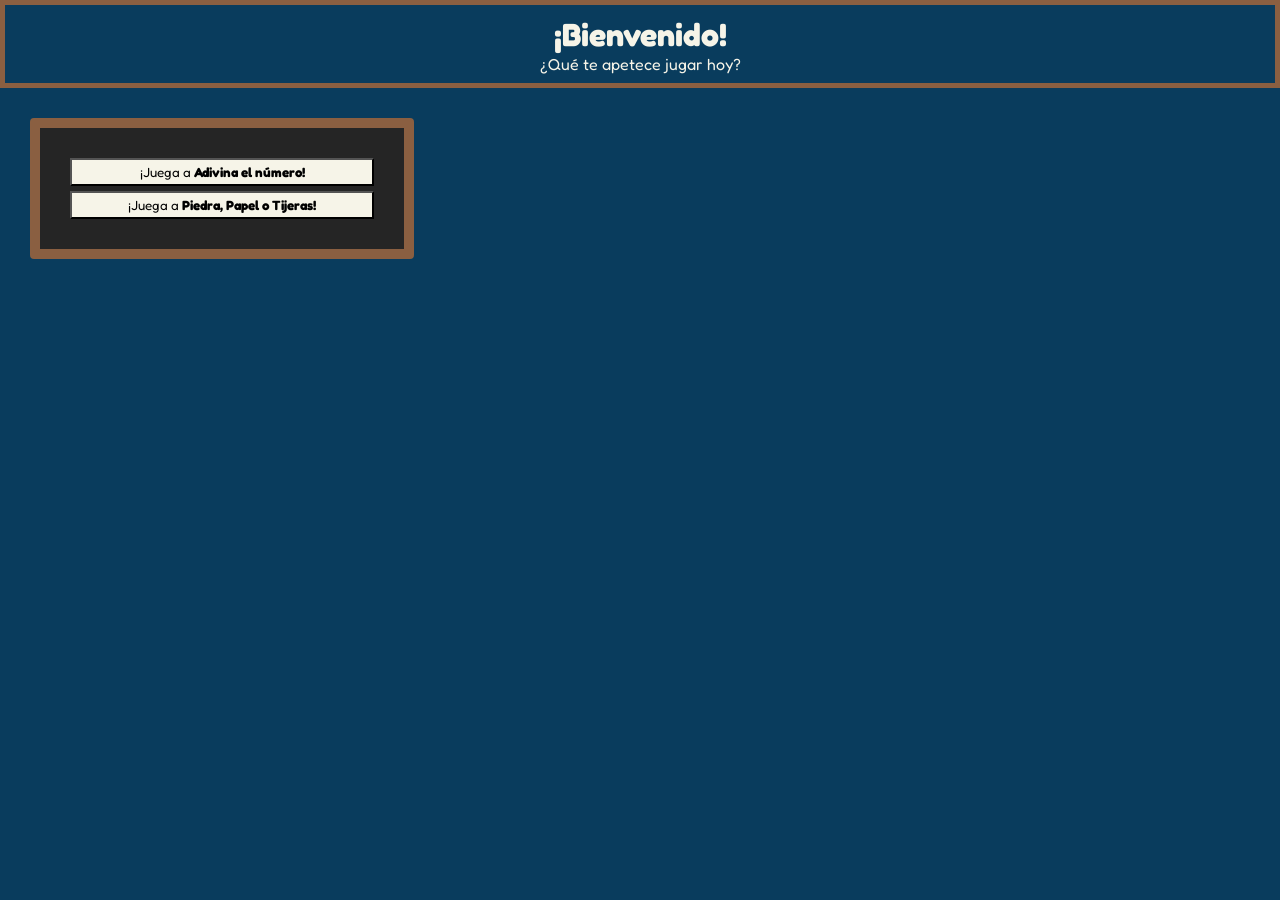
==== menu.html @ 56885381 "fix: evento click de los dos primeros juegos funcionales." ====
<!DOCTYPE html>
<html lang="es">
<head>
    <meta charset="UTF-8">
    <meta name="viewport" content="width=device-width, initial-scale=1.0">
    <title>Minijuegos Clásicos</title>
    <link rel="stylesheet" href="menu.css">
    <link href="https://fonts.googleapis.com/css2?family=Bitcount+Prop+Single+Ink:wght@100..900&family=Fredoka:wght@300..700&family=Roboto:ital,wght@0,100..900;1,100..900&display=swap" rel="stylesheet">

</head>
<body>
    <div class="padre">
        
        <div class="MensajeBienvenida">
            <h1>¡Bienvenido!</h1>
            <p>¿Qué te apetece jugar hoy?</p>
        </div>

        <div class="estructuraCentral">
            <div class="menuEleccion">
                <button class="AdivinaNumero">¡Juega a <strong>Adivina el número!</strong></button>
                <button class="PPT">¡Juega a <strong>Piedra, Papel o Tijeras!</strong></button>
            </div>
            <div class="juegoTarjeta">
                <img class="imagenTarjeta" src="" alt="" width="100%">
                <p class="descripcionTarjeta"></p>
                <button class="botonTarjeta"></button>
            </div>
        </div>
    </div>
    <script src="menu.js"></script>
</body>
</html>
---- menu.css ----
/* General */
* {
    margin: 0;
    padding: 0;
    box-sizing: border-box;
}
body {
    font-family: "Fredoka", sans-serif;
    margin: auto;
    background-color: var(--color-fondo-body);
}
button {
    font-family: inherit;
    background-color: var(--color-letra);
    padding: 4px;
}

:root {
    --color-fondo-body: #093C5D;
    --color-fondo-tele: #252525;
    --color-madera-tele: #8A5F41;
    --color-letra:#F6F4E8;
}
/* Cuerpo del menu */

.padre {
    display: flex;
    justify-content: space-around;
    flex-direction: column;
}

.MensajeBienvenida {
    display: flex;
    padding: 8px;
    width: 100%;
    height: 88px;
    justify-content: center;
    align-items: center;
    align-self: center;
    flex-direction: column;
    border: solid 5px var(--color-madera-tele);
    color: var(--color-letra);
}

/* Estructura central */
.estructuraCentral {
    display: flex;
    flex-direction: row;
}
.menuEleccion {
    display: flex;
    padding: 30px;
    margin: 30px;
    flex-direction: column;
    justify-content: center;
    width: 30%;
    border: solid 10px var(--color-madera-tele);
    border-radius: 4px;
    background-color: var(--color-fondo-tele);
    gap: 5px;
}

.juegoTarjeta {
    display: none;
    justify-content: flex-end;
    width: 50%;
    padding: 30px;
}
.juegoTarjetaMostrar {
    display: block;
    margin-left: auto;
    color: var(--color-letra);
    border: 10px solid var(--color-fondo-tele);
    border-radius: 4px;
    background-color: var(--color-madera-tele);
    margin: 30px;
    font-size: 20px;

}
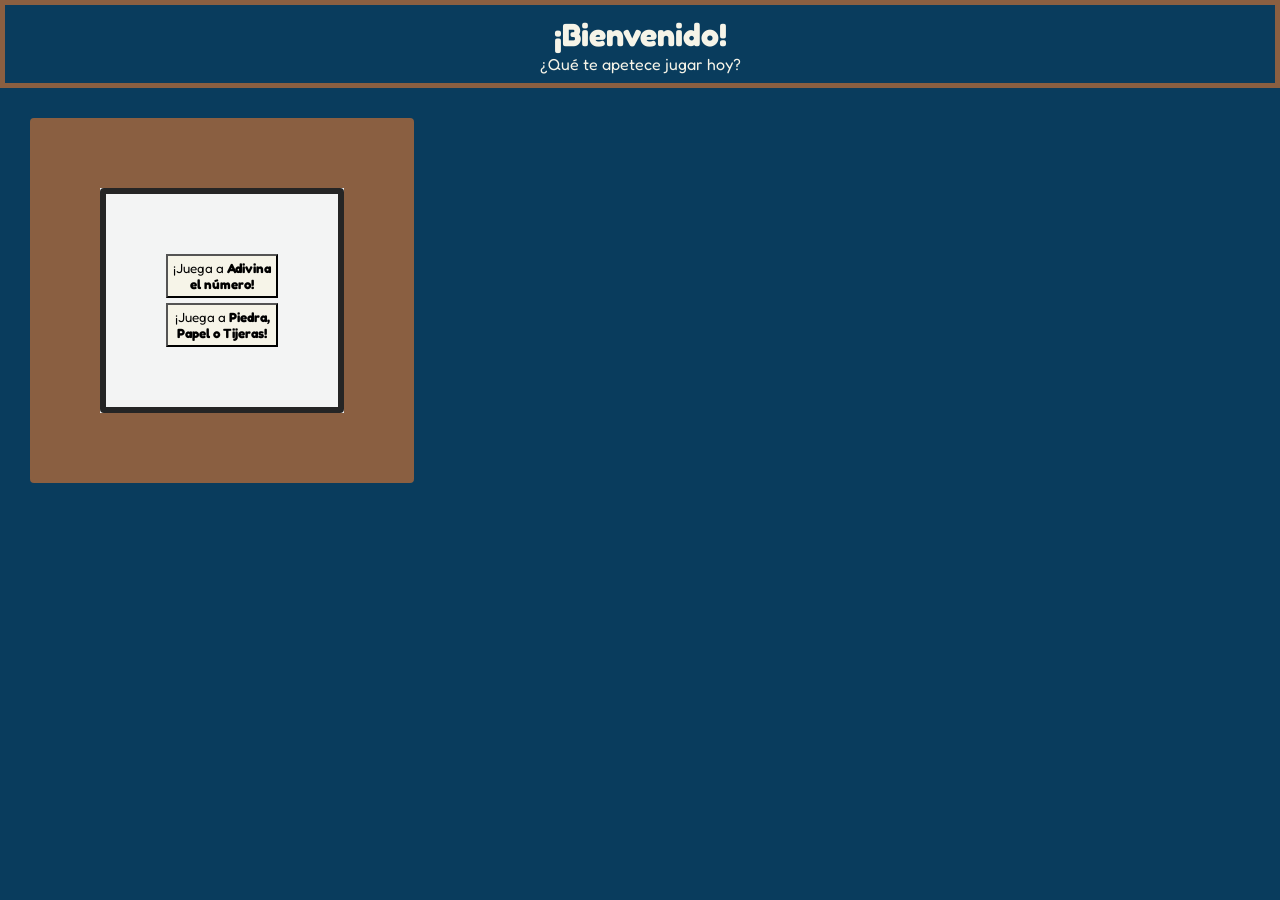
==== commit ac101bbc: "fix: transiciones funcionales y corregidas" ====
--- a/menu.html
+++ b/menu.html
@@ -18,10 +18,13 @@
 
         <div class="estructuraCentral">
             <div class="menuEleccion">
-                <button class="AdivinaNumero">¡Juega a <strong>Adivina el número!</strong></button>
-                <button class="PPT">¡Juega a <strong>Piedra, Papel o Tijeras!</strong></button>
+                <div class="pantallaMenu">
+                    <button class="AdivinaNumero">¡Juega a <strong>Adivina el número!</strong></button>
+                    <button class="PPT">¡Juega a <strong>Piedra, Papel o Tijeras!</strong></button>
+                </div>
             </div>
             <div class="juegoTarjeta">
+                <h3 class="tituloTarjeta"></h3>
                 <img class="imagenTarjeta" src="" alt="" width="100%">
                 <p class="descripcionTarjeta"></p>
                 <button class="botonTarjeta"></button>
--- a/menu.css
+++ b/menu.css
@@ -20,6 +20,7 @@
     --color-fondo-tele: #252525;
     --color-madera-tele: #8A5F41;
     --color-letra:#F6F4E8;
+    --color-pantalla-tele: #F3F4F4;
 }
 /* Cuerpo del menu */
 
@@ -27,6 +28,7 @@
     display: flex;
     justify-content: space-around;
     flex-direction: column;
+    overflow: hidden;
 }
 
 .MensajeBienvenida {
@@ -46,34 +48,82 @@
 .estructuraCentral {
     display: flex;
     flex-direction: row;
+    width: 100%;
+    
 }
 .menuEleccion {
-    display: flex;
-    padding: 30px;
     margin: 30px;
-    flex-direction: column;
-    justify-content: center;
     width: 30%;
-    border: solid 10px var(--color-madera-tele);
+    height: 16%;
+    border: solid 70px var(--color-madera-tele);
     border-radius: 4px;
-    background-color: var(--color-fondo-tele);
-    gap: 5px;
+    background-color: var(--color-pantalla-tele);
+    
 }
 
+.pantallaMenu {
+    display: flex;
+    flex-direction: column;
+    gap: 30px;
+    padding: 60px;
+    background-color: var(--color-pantalla-tele);
+    border: 6px solid var(--color-fondo-tele);
+    border-radius: 4px;
+    gap: 5px;
+    
+}
+
+/* Tarjeta */
 .juegoTarjeta {
     display: none;
     justify-content: flex-end;
-    width: 50%;
+    align-content: space-around;
+    width: 64%;
     padding: 30px;
 }
 .juegoTarjetaMostrar {
     display: block;
-    margin-left: auto;
     color: var(--color-letra);
     border: 10px solid var(--color-fondo-tele);
     border-radius: 4px;
     background-color: var(--color-madera-tele);
-    margin: 30px;
+    margin: 32px;
     font-size: 20px;
+    width: 900px;
+    height: 500px;
+    animation: transicionTarjeta 2s;
+    
+}
+.transicionSalidaTarjeta {
+    display: block;
+    color: var(--color-letra);
+    border: 10px solid var(--color-fondo-tele);
+    border-radius: 4px;
+    background-color: var(--color-madera-tele);
+    margin: 24px;
+    font-size: 20px;
+    animation: transicionSalidaTarjeta 2s;
+}
+@keyframes transicionTarjeta {
+    from {transform: translateX(100vw);}
+    to {transform: translateX(0vw);}
+}
+@keyframes transicionSalidaTarjeta {
+    from {transform: translateY(0vw);}
+    to {transform: translateY(100vw);}
+}
 
-}+.tituloTarjeta {
+    display: flex;
+    justify-content: center;
+    margin: 8px;
+}
+.descripcionTarjeta {
+    display: flex;
+    margin: 8px;
+}
+.botonTarjeta {
+    display: flex;
+    justify-content: right;
+    margin-left: auto;
+}
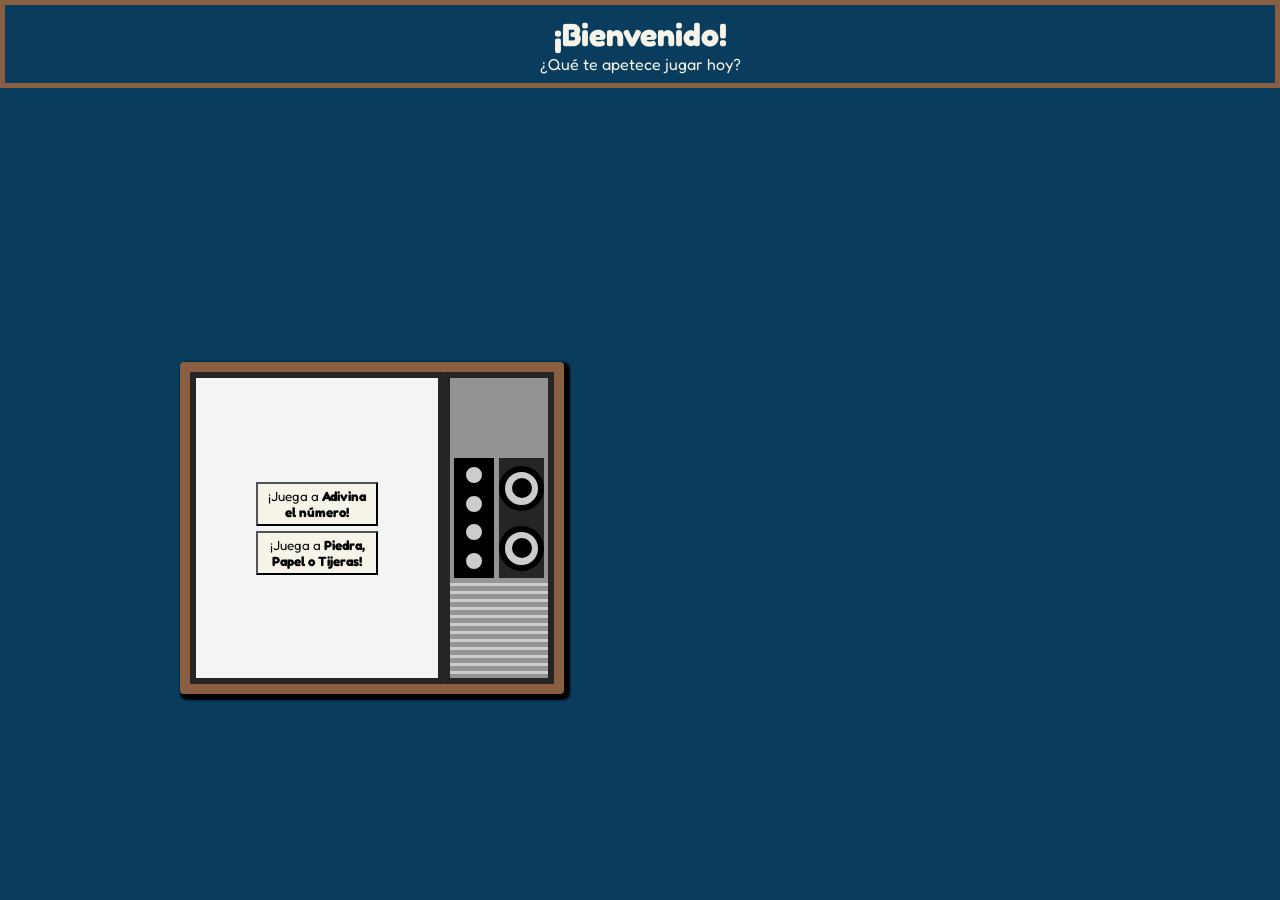
==== commit 3fd1b4fc: "fix: parte inferior detalles tele done" ====
--- a/menu.html
+++ b/menu.html
@@ -22,6 +22,25 @@
                     <button class="AdivinaNumero">¡Juega a <strong>Adivina el número!</strong></button>
                     <button class="PPT">¡Juega a <strong>Piedra, Papel o Tijeras!</strong></button>
                 </div>
+                <div class="detalles-tele">
+                    <div class="parte-inferior-detalles-tele">
+                        <div class="rectangulo-izq">
+                            <div class="boton-rectangulo-1"></div>
+                            <div class="boton-rectangulo-2"></div>
+                            <div class="boton-rectangulo-3"></div>
+                            <div class="boton-rectangulo-4"></div>
+                        </div>
+                        <div class="mando-tele">
+                            <div class="mando-1">
+                                <div class="eje-mando-1"></div>
+                            </div>
+                            <div class="mando-2">
+                                <div class="eje-mando-2"></div>
+                            </div>
+                        </div>
+                    </div>
+                    <div class="rejilla-tele"></div>
+                </div>
             </div>
             <div class="juegoTarjeta">
                 <h3 class="tituloTarjeta"></h3>
--- a/menu.css
+++ b/menu.css
@@ -21,9 +21,11 @@
     --color-madera-tele: #8A5F41;
     --color-letra:#F6F4E8;
     --color-pantalla-tele: #F3F4F4;
+    --color-sombra-tele: #000000;
+    --color-detalles-tele: #949494;
+    --color-rejilla-tele: #cccccc;
 }
 /* Cuerpo del menu */
-
 .padre {
     display: flex;
     justify-content: space-around;
@@ -48,36 +50,174 @@
 .estructuraCentral {
     display: flex;
     flex-direction: row;
+    align-items: center;
+    position: relative;
+    margin-top: 100px;
     width: 100%;
-    
-}
+    height: 600px;
+}
+
+/* Television */
 .menuEleccion {
+    display: flex;
+    flex-direction: row;
     margin: 30px;
+    margin-left: 180px;
+    margin-top: 110px;
     width: 30%;
-    height: 16%;
-    border: solid 70px var(--color-madera-tele);
-    border-radius: 4px;
-    background-color: var(--color-pantalla-tele);
-    
+    height: 332px;
+    border: solid 10px var(--color-madera-tele);
+    border-radius: 4px;
+    box-shadow: 3px 3px 2px 3px var(--color-sombra-tele);
 }
 
 .pantallaMenu {
     display: flex;
     flex-direction: column;
+    align-self: center;
+    justify-content: center;
     gap: 30px;
     padding: 60px;
+    width: 80%;
+    height: 100%;
     background-color: var(--color-pantalla-tele);
     border: 6px solid var(--color-fondo-tele);
     border-radius: 4px;
     gap: 5px;
-    
-}
-
+}
+.detalles-tele {
+    display: flex;
+    flex-direction: column;
+    background-color: var(--color-detalles-tele);
+    border: 6px solid var(--color-fondo-tele);
+    width: 111px;
+}
+.rejilla-tele {
+    display: flex;
+    background: repeating-linear-gradient(
+    to bottom,  
+    var(--color-rejilla-tele) 0px,         
+    var(--color-rejilla-tele) 3px,         
+    transparent 3px,  
+    transparent 8px   
+);
+    width: 98px;
+    height: 150px;
+}
+
+.mando-tele {
+    display: flex;
+    flex-direction: column;
+    align-content: center;
+    align-self: self-end;
+    margin-top: 80px;
+    height: 120px;
+    background-color:  var(--color-fondo-tele);
+    margin-right: 4px;
+    margin-bottom: 5px;
+    margin-left: auto;
+}
+.parte-inferior-detalles-tele {
+    display: flex;
+    flex-direction: row;
+}
+.rectangulo-izq {
+    display: flex;
+    flex-direction: column;
+    height: 5px;
+    align-self:flex-start;
+    width: 40px;
+    height: 120px;
+    border: solid 3px;
+    margin-top: 80px;
+    margin-bottom: 5px;
+    margin-left: 4px;
+    background: var(--color-sombra-tele);
+}
+.boton-rectangulo-1 {
+    display: flex;
+    color: var(--color-rejilla-tele);
+    height: 10px;
+    width: 10px;
+    border: solid 8px;
+    border-radius: 50%;
+    margin: auto;
+}
+.boton-rectangulo-2 {
+    display: flex;
+    color: var(--color-rejilla-tele);
+    height: 10px;
+    width: 10px;
+    border: solid 8px;
+    border-radius: 50%;
+    margin: auto;
+}
+.boton-rectangulo-3 {
+    display: flex;
+    color: var(--color-rejilla-tele);
+    height: 10px;
+    width: 10px;
+    border: solid 8px;
+    border-radius: 50%;
+    margin: auto;
+}
+.boton-rectangulo-4 {
+    display: flex;
+    color: var(--color-rejilla-tele);
+    height: 10px;
+    width: 10px;
+    border: solid 8px;
+    border-radius: 50%;
+    margin: auto;
+}
+.mando-1 {
+    display: flex;
+    justify-content: center;
+    background-color: var(--color-rejilla-tele);
+    height: 45px;
+    width: 45px;
+    border: solid 6px;
+    border-radius: 50%;
+    margin: 5px;
+    margin: auto;
+}
+.eje-mando-1 {
+    display: flex;
+    align-self: center;
+    background-color: var(--color-sombra-tele);
+    height: 20px;
+    width: 20px;
+    border: solid 8px;
+    border-radius: 50%;
+}
+.mando-2 {
+    display: flex;
+    align-self: center;
+    justify-content: center;
+    height: 45px;
+    width: 45px;
+    background-color: var(--color-rejilla-tele);
+    border: solid 6px;
+    border-radius: 50%;
+    margin: auto;
+}
+.eje-mando-2 {
+    display: flex;
+    align-self: center;
+    justify-content:center;
+    background-color: var(--color-sombra-tele);
+    height: 20px;
+    width: 20px;
+    border: solid 8px;
+    border-radius: 50%;
+}
 /* Tarjeta */
 .juegoTarjeta {
     display: none;
     justify-content: flex-end;
     align-content: space-around;
+    position: absolute;
+    left: 40%;
     width: 64%;
     padding: 30px;
 }
@@ -92,9 +232,9 @@
     width: 900px;
     height: 500px;
     animation: transicionTarjeta 2s;
-    
-}
-.transicionSalidaTarjeta {
+    margin-left: 120px;
+}
+.transicionVuelta {
     display: block;
     color: var(--color-letra);
     border: 10px solid var(--color-fondo-tele);
@@ -102,12 +242,27 @@
     background-color: var(--color-madera-tele);
     margin: 24px;
     font-size: 20px;
-    animation: transicionSalidaTarjeta 2s;
-}
+    animation: transicionVuelta 2s;
+}
+.transicionIntroducirTarjeta {
+    display: block;
+    color: var(--color-letra);
+    border: 10px solid var(--color-fondo-tele);
+    border-radius: 4px;
+    background-color: var(--color-madera-tele);
+    margin: 24px;
+    font-size: 20px;
+    animation: transicionSalidaTarjeta 4s;
+}
+/* Transiciones */
 @keyframes transicionTarjeta {
     from {transform: translateX(100vw);}
     to {transform: translateX(0vw);}
 }
+@keyframes transicionVuelta {
+    from {transform: translateX(0vw);}
+    to {transform: translateX(100vw);}
+}
 @keyframes transicionSalidaTarjeta {
     from {transform: translateY(0vw);}
     to {transform: translateY(100vw);}
@@ -127,3 +282,27 @@
     justify-content: right;
     margin-left: auto;
 }
+/* :hover botones */
+.botonTarjeta:hover {
+    box-shadow: 2px 2px 1px 0.5px var(--color-fondo-tele);
+}
+.hover-ppt {
+    background-color: var(--color-letra);
+}
+.hover-ppt:hover {
+    background: linear-gradient(to right, #E87F24, #FFC81E);
+}
+.hover-adivina {
+    background-color: var(--color-letra);
+}
+.hover-adivina:hover {
+    background: linear-gradient(to right, rgb(255, 170, 170), rgb(88, 88, 255));
+}
+
+.AdivinaNumero:hover {
+    box-shadow: 2px 2px 1px 0.5px var(--color-fondo-tele);
+}
+.PPT:hover {
+    box-shadow: 2px 2px 1px 0.5px var(--color-fondo-tele);
+}
+
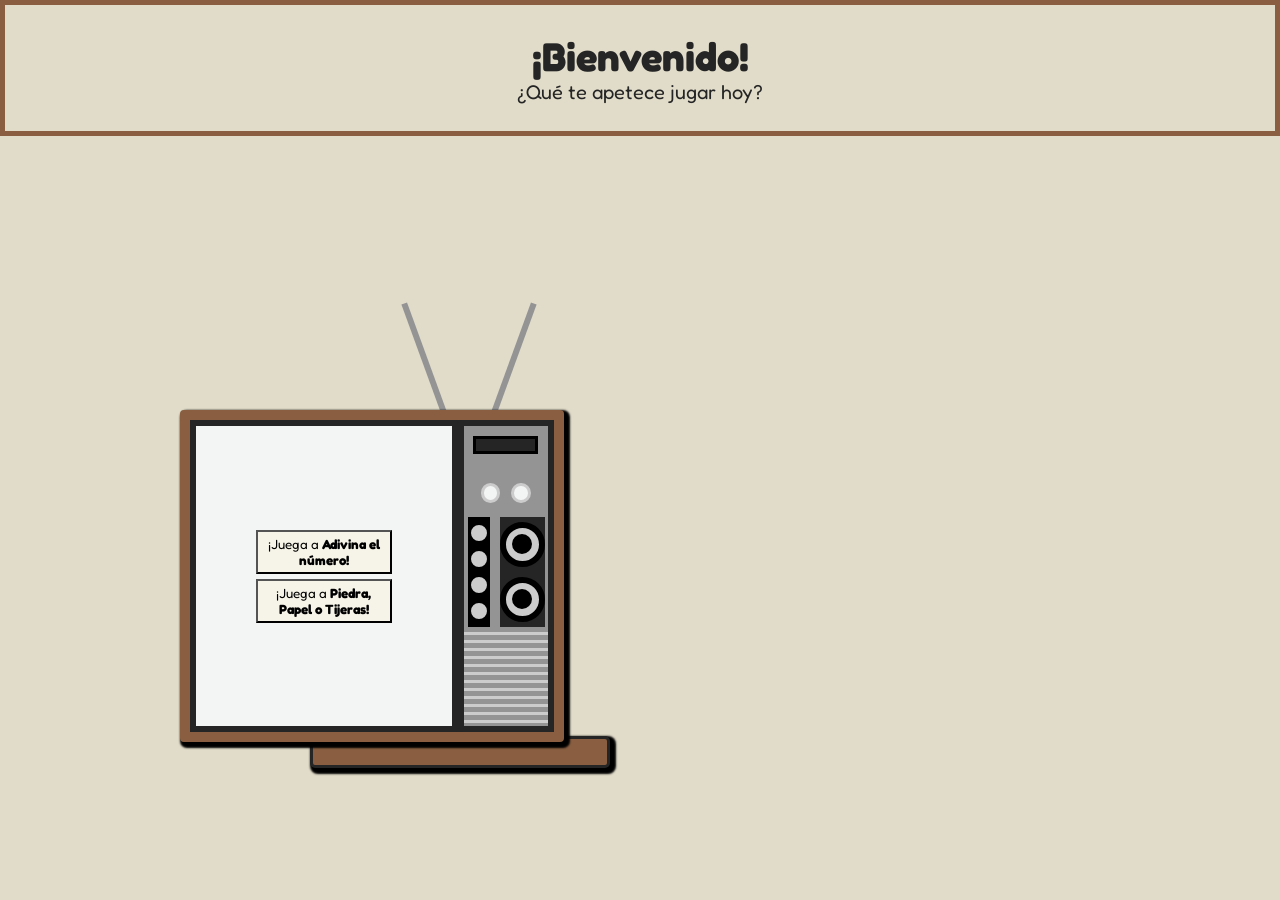
==== commit bfb0fbc4: "fix: mejora css en estructura central acabado" ====
--- a/menu.html
+++ b/menu.html
@@ -17,12 +17,19 @@
         </div>
 
         <div class="estructuraCentral">
+            <div class="antena-tele-1"></div>
+            <div class="antena-tele-2"></div>
             <div class="menuEleccion">
                 <div class="pantallaMenu">
                     <button class="AdivinaNumero">¡Juega a <strong>Adivina el número!</strong></button>
                     <button class="PPT">¡Juega a <strong>Piedra, Papel o Tijeras!</strong></button>
                 </div>
                 <div class="detalles-tele">
+                    <div class="pantalla-superior"></div>
+                    <div class="parte-superior-detalles-tele">
+                        <div class="volumen-1"></div>
+                        <div class="volumen-2"></div>
+                    </div>
                     <div class="parte-inferior-detalles-tele">
                         <div class="rectangulo-izq">
                             <div class="boton-rectangulo-1"></div>
@@ -42,6 +49,7 @@
                     <div class="rejilla-tele"></div>
                 </div>
             </div>
+            <div class="pie-menu-tele"></div>
             <div class="juegoTarjeta">
                 <h3 class="tituloTarjeta"></h3>
                 <img class="imagenTarjeta" src="" alt="" width="100%">
--- a/menu.css
+++ b/menu.css
@@ -16,7 +16,7 @@
 }
 
 :root {
-    --color-fondo-body: #093C5D;
+    --color-fondo-body: #E1DCC9;
     --color-fondo-tele: #252525;
     --color-madera-tele: #8A5F41;
     --color-letra:#F6F4E8;
@@ -24,6 +24,7 @@
     --color-sombra-tele: #000000;
     --color-detalles-tele: #949494;
     --color-rejilla-tele: #cccccc;
+    
 }
 /* Cuerpo del menu */
 .padre {
@@ -37,13 +38,14 @@
     display: flex;
     padding: 8px;
     width: 100%;
-    height: 88px;
+    height: 136px;
     justify-content: center;
     align-items: center;
     align-self: center;
     flex-direction: column;
     border: solid 5px var(--color-madera-tele);
-    color: var(--color-letra);
+    color: var(--color-fondo-tele);
+    font-size: 20px;
 }
 
 /* Estructura central */
@@ -67,10 +69,43 @@
     width: 30%;
     height: 332px;
     border: solid 10px var(--color-madera-tele);
+    background-color: var(--color-fondo-tele);
     border-radius: 4px;
     box-shadow: 3px 3px 2px 3px var(--color-sombra-tele);
-}
-
+    z-index: 2;
+}
+.antena-tele-1 {
+    display: flex;
+    position: absolute;
+    border: 3px solid var(--color-detalles-tele);
+    height: 180px;
+    width: 2px;
+    left: 432px;
+    bottom: 358px;
+    transform: rotate(-20deg);
+}
+.antena-tele-2 {
+    display: flex;
+    position: absolute;
+    border: 3px solid var(--color-detalles-tele);
+    height: 180px;
+    width: 2px;
+    left: 500px;
+    bottom: 358px;
+    transform: rotate(20deg);
+}
+.pie-menu-tele {
+    display: flex;
+    position: absolute;
+    border: 3px solid var(--color-fondo-tele);
+    background: var(--color-madera-tele);
+    height:32px;
+    width:300px;
+    top: 500px;
+    left:310px;
+    box-shadow: 3px 3px 2px 3px var(--color-sombra-tele);
+    border-radius: 5px;
+}
 .pantallaMenu {
     display: flex;
     flex-direction: column;
@@ -90,7 +125,46 @@
     flex-direction: column;
     background-color: var(--color-detalles-tele);
     border: 6px solid var(--color-fondo-tele);
+    border-radius: 4px;
     width: 111px;
+    height: 312px;
+    overflow: hidden;
+}
+.pantalla-superior {
+    display: flex;
+    align-self: center;
+    margin-top: 10px;
+    height: 25px;
+    width: 65px;
+    border: 3px solid var(--color-sombra-tele);
+    background-color: var(--color-fondo-tele);
+}
+.parte-superior-detalles-tele {
+    display: flex;
+    flex-direction: row;
+    align-items: center;
+    align-self: center;
+    height: 100px;
+    width: 50px;
+    gap: 11px;
+}
+.volumen-1 {
+    display: flex;
+    border: 3px solid var(--color-rejilla-tele);
+    background: var(--color-pantalla-tele);
+    border-radius: 50%;
+    height: 20px;
+    width: 20px;
+    margin-top: 16px;
+}
+.volumen-2 {
+    display: flex;
+    border: 3px solid var(--color-rejilla-tele);
+    background: var(--color-pantalla-tele);
+    border-radius: 50%;
+    height: 20px;
+    width: 20px;
+    margin-top: 16px;
 }
 .rejilla-tele {
     display: flex;
@@ -110,8 +184,7 @@
     flex-direction: column;
     align-content: center;
     align-self: self-end;
-    margin-top: 80px;
-    height: 120px;
+    height: 110px;
     background-color:  var(--color-fondo-tele);
     margin-right: 4px;
     margin-bottom: 5px;
@@ -120,6 +193,8 @@
 .parte-inferior-detalles-tele {
     display: flex;
     flex-direction: row;
+    height: 120px;
+    gap: 10px;
 }
 .rectangulo-izq {
     display: flex;
@@ -127,10 +202,8 @@
     height: 5px;
     align-self:flex-start;
     width: 40px;
-    height: 120px;
+    height: 110px;
     border: solid 3px;
-    margin-top: 80px;
-    margin-bottom: 5px;
     margin-left: 4px;
     background: var(--color-sombra-tele);
 }
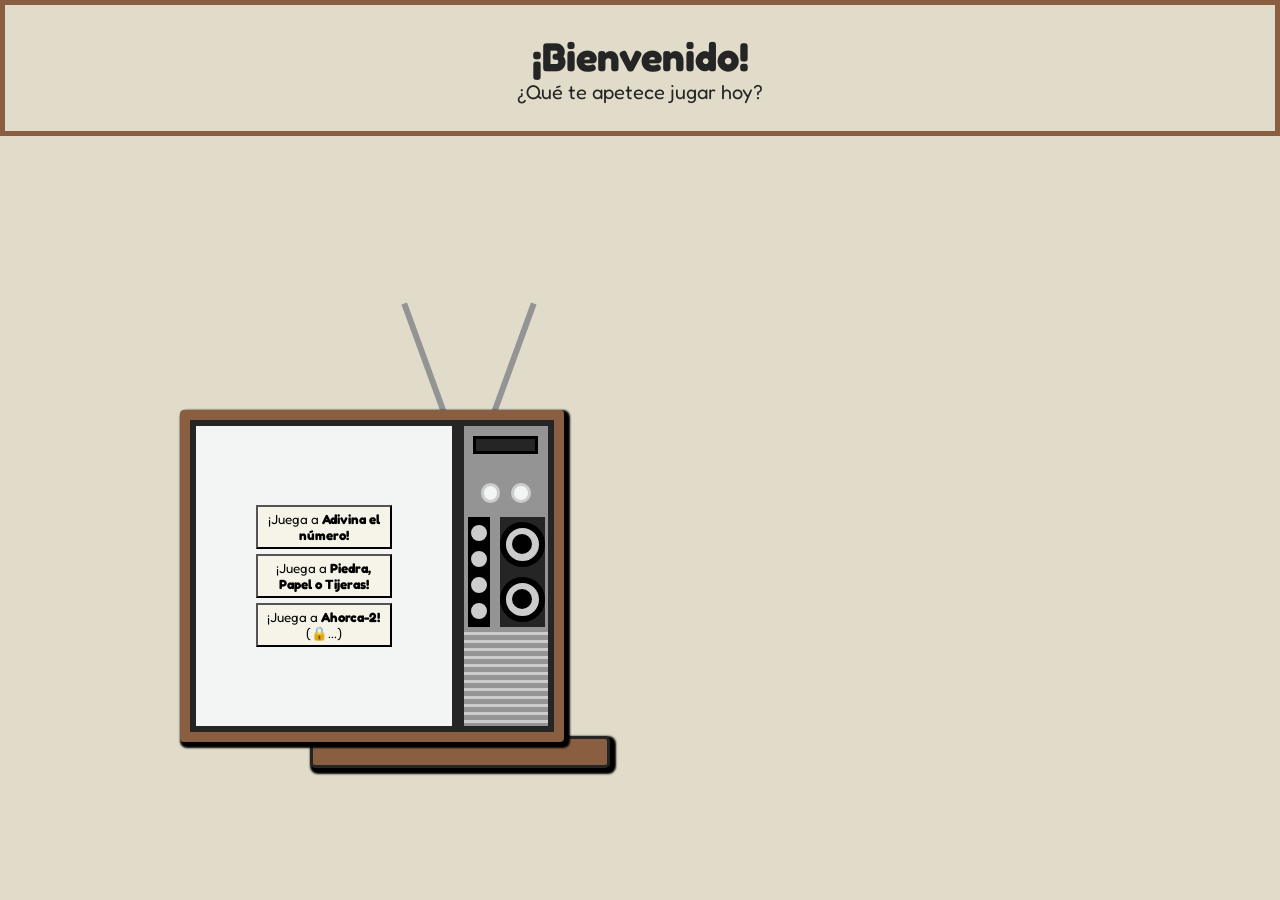
==== commit 96754164: "fix: juego ahorca-2 añadido" ====
--- a/menu.html
+++ b/menu.html
@@ -23,6 +23,7 @@
                 <div class="pantallaMenu">
                     <button class="AdivinaNumero">¡Juega a <strong>Adivina el número!</strong></button>
                     <button class="PPT">¡Juega a <strong>Piedra, Papel o Tijeras!</strong></button>
+                    <button class="ahorcado">¡Juega a <strong> Ahorca-2!</strong> (🔒...)</button>
                 </div>
                 <div class="detalles-tele">
                     <div class="pantalla-superior"></div>
--- a/menu.css
+++ b/menu.css
@@ -297,7 +297,7 @@
 .juegoTarjetaMostrar {
     display: block;
     color: var(--color-letra);
-    border: 10px solid var(--color-fondo-tele);
+    border: 10px solid #412D15;
     border-radius: 4px;
     background-color: var(--color-madera-tele);
     margin: 32px;
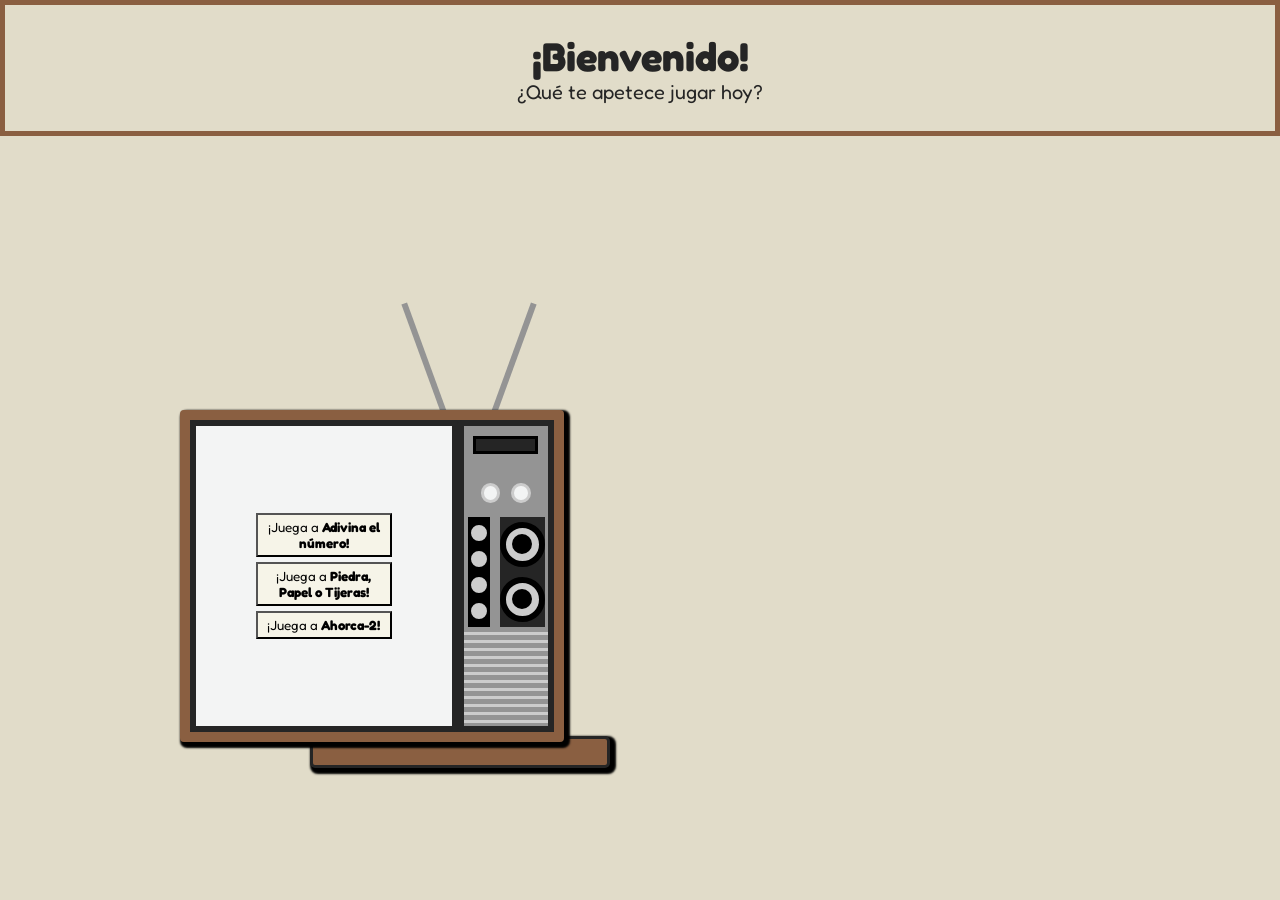
==== commit d62aca3d: "fix: juego ahorca-2 añadido al menu" ====
--- a/menu.html
+++ b/menu.html
@@ -23,7 +23,7 @@
                 <div class="pantallaMenu">
                     <button class="AdivinaNumero">¡Juega a <strong>Adivina el número!</strong></button>
                     <button class="PPT">¡Juega a <strong>Piedra, Papel o Tijeras!</strong></button>
-                    <button class="ahorcado">¡Juega a <strong> Ahorca-2!</strong> (🔒...)</button>
+                    <button class="ahorcado">¡Juega a <strong> Ahorca-2!</strong></button>
                 </div>
                 <div class="detalles-tele">
                     <div class="pantalla-superior"></div>
--- a/menu.css
+++ b/menu.css
@@ -368,6 +368,12 @@
 .hover-adivina {
     background-color: var(--color-letra);
 }
+.hover-ahorcado {
+    background-color: var(--color-letra);
+}
+.hover-ahorcado:hover {
+    background: linear-gradient(to right, #cec79981, #83c9b1);
+}
 .hover-adivina:hover {
     background: linear-gradient(to right, rgb(255, 170, 170), rgb(88, 88, 255));
 }
@@ -378,4 +384,7 @@
 .PPT:hover {
     box-shadow: 2px 2px 1px 0.5px var(--color-fondo-tele);
 }
-
+.ahorcado:hover {
+    box-shadow: 2px 2px 1px 0.5px var(--color-fondo-tele);
+}
+
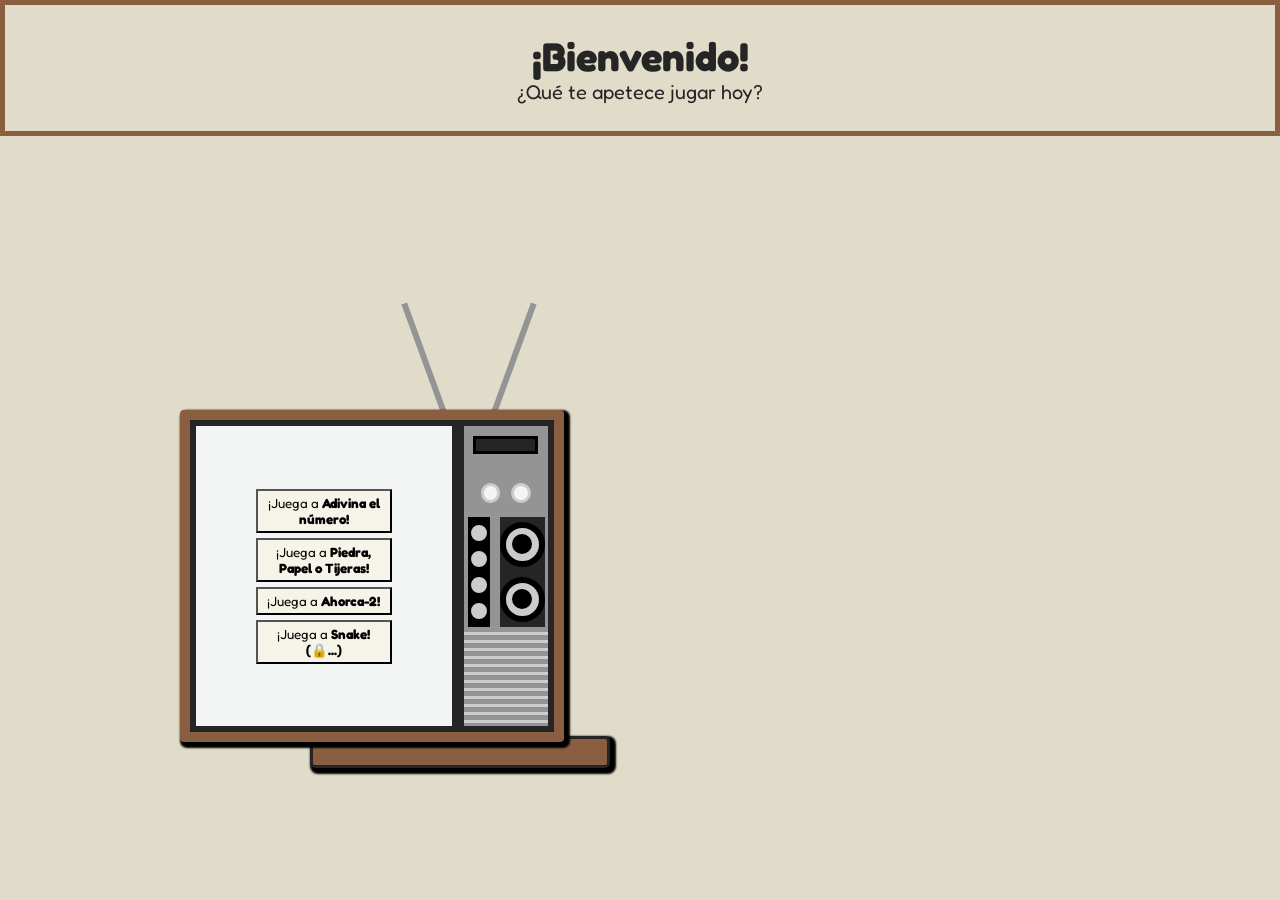
==== commit 7946f4cb: "fix: estructura html snake empezada" ====
--- a/menu.html
+++ b/menu.html
@@ -24,6 +24,7 @@
                     <button class="AdivinaNumero">¡Juega a <strong>Adivina el número!</strong></button>
                     <button class="PPT">¡Juega a <strong>Piedra, Papel o Tijeras!</strong></button>
                     <button class="ahorcado">¡Juega a <strong> Ahorca-2!</strong></button>
+                    <button class="snake">¡Juega a <strong> Snake! (🔒...)</strong></button>                    
                 </div>
                 <div class="detalles-tele">
                     <div class="pantalla-superior"></div>
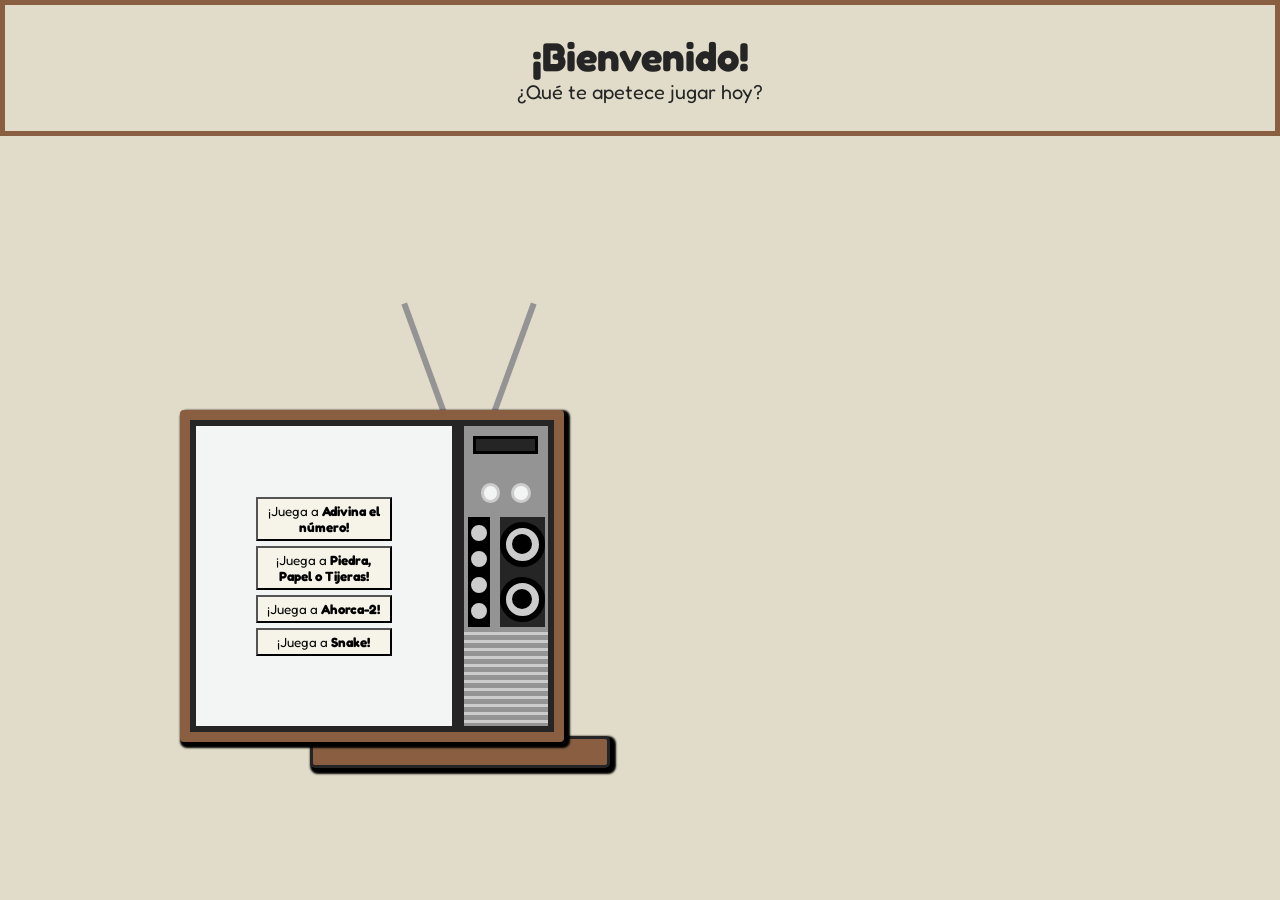
==== commit c915570f: "fix: menu actualizado y snake disponible para jugar" ====
--- a/menu.html
+++ b/menu.html
@@ -24,7 +24,7 @@
                     <button class="AdivinaNumero">¡Juega a <strong>Adivina el número!</strong></button>
                     <button class="PPT">¡Juega a <strong>Piedra, Papel o Tijeras!</strong></button>
                     <button class="ahorcado">¡Juega a <strong> Ahorca-2!</strong></button>
-                    <button class="snake">¡Juega a <strong> Snake! (🔒...)</strong></button>                    
+                    <button class="snake">¡Juega a <strong> Snake!</strong></button>                    
                 </div>
                 <div class="detalles-tele">
                     <div class="pantalla-superior"></div>
--- a/menu.css
+++ b/menu.css
@@ -387,4 +387,12 @@
 .ahorcado:hover {
     box-shadow: 2px 2px 1px 0.5px var(--color-fondo-tele);
 }
-
+.hover-snake {
+    background-color: var(--color-letra);
+}
+.snake:hover {
+    box-shadow: 2px 2px 1px 0.5px var(--color-fondo-tele);
+}
+.hover-snake:hover {
+    background: linear-gradient(to right, #28a33d, #478338);
+}
